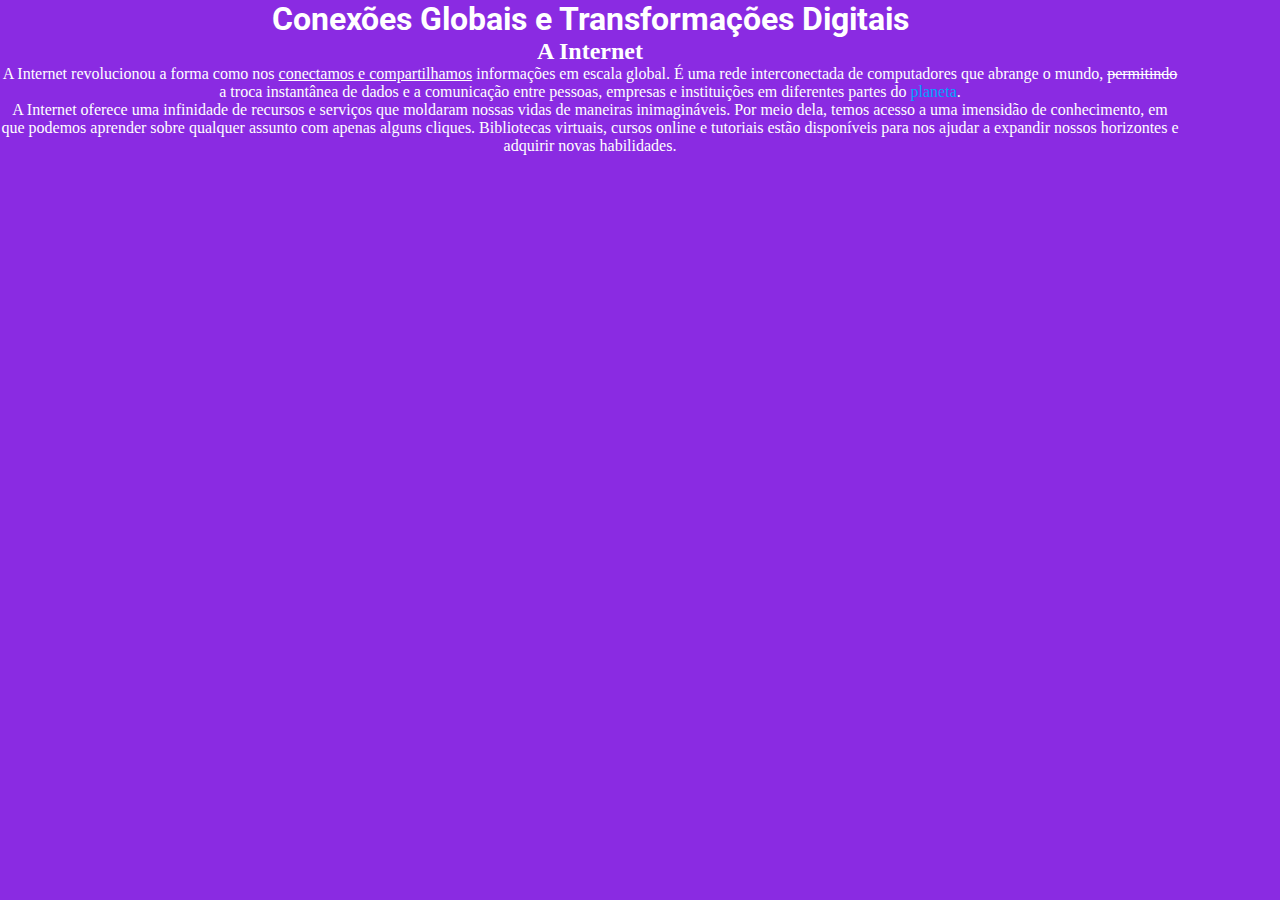
==== Aula-1/desafio1.html @ ff728447 "desafio 1" ====
<!DOCTYPE html>
<html lang="pt-br">
<head>
    <meta charset="UTF-8">
    <meta http-equiv="X-UA-Compatible" content="IE=edge">
    <meta name="viewport" content="width=device-width, initial-scale=1.0">
    <title>Desafio 1</title>
    <link rel="stylesheet" href="../front/css/desafio1.css">
</head>
<body class="body">
    <h1 class="desafio1__titulo">Conexões Globais e Transformações Digitais</h1>
    <h2 class="desafio1__texto">A Internet</h2>
    <p class="desafio1__texto">A Internet revolucionou a forma como nos <ins>conectamos e compartilhamos</ins> informações em escala 
    global. É uma rede interconectada de computadores que abrange o mundo, <del>permitindo</del> a troca 
    instantânea de dados e a comunicação entre pessoas, empresas e instituições em 
    diferentes partes do <span style="color: #00A3FF;">planeta</span>.</p>
    <p class="desafio1__texto">A Internet oferece uma infinidade de recursos e serviços que moldaram nossas vidas de maneiras 
    inimagináveis. Por meio dela, temos acesso a uma imensidão de conhecimento, em que podemos aprender 
    sobre qualquer assunto com apenas alguns cliques. Bibliotecas virtuais, cursos online e tutoriais 
    estão disponíveis para nos ajudar a expandir nossos horizontes e adquirir novas habilidades.</p>
</body>
</html>
---- front/css/desafio1.css ----
@import url('https://fonts.googleapis.com/css2?family=Roboto:wght@300;700&display=swap');
* {
    padding: 0;
    margin: 0;
    box-sizing: border-box;
    background-color: blueviolet;
}
.body {
    position: static;
    width: 1180px;
    height: 96px;
    left: 370px;
    top: 467px;
}
.desafio1__titulo {
    font-family: 'Roboto', sans-serif;
    text-align: center;
    color: #FFFFFF;
}
.desafio1__texto {
    text-align: center;
    color: #FFFFFF;
}
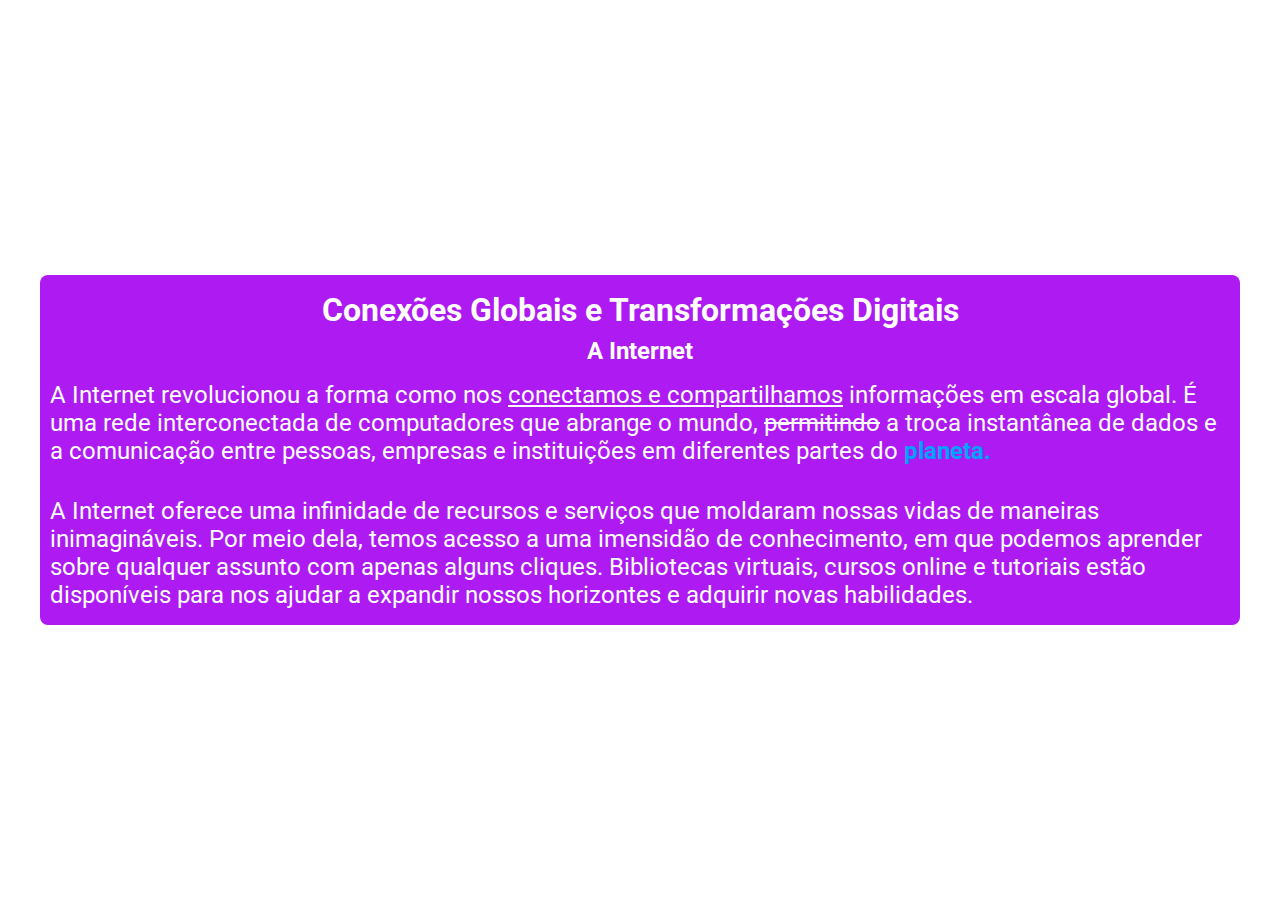
==== commit 04a5e093: "desafio 1 complego" ====
--- a/Aula-1/desafio1.html
+++ b/Aula-1/desafio1.html
@@ -8,15 +8,20 @@
     <link rel="stylesheet" href="../front/css/desafio1.css">
 </head>
 <body class="body">
+    <div class="desafio1__caixa">
     <h1 class="desafio1__titulo">Conexões Globais e Transformações Digitais</h1>
-    <h2 class="desafio1__texto">A Internet</h2>
-    <p class="desafio1__texto">A Internet revolucionou a forma como nos <ins>conectamos e compartilhamos</ins> informações em escala 
-    global. É uma rede interconectada de computadores que abrange o mundo, <del>permitindo</del> a troca 
-    instantânea de dados e a comunicação entre pessoas, empresas e instituições em 
-    diferentes partes do <span style="color: #00A3FF;">planeta</span>.</p>
-    <p class="desafio1__texto">A Internet oferece uma infinidade de recursos e serviços que moldaram nossas vidas de maneiras 
-    inimagináveis. Por meio dela, temos acesso a uma imensidão de conhecimento, em que podemos aprender 
-    sobre qualquer assunto com apenas alguns cliques. Bibliotecas virtuais, cursos online e tutoriais 
-    estão disponíveis para nos ajudar a expandir nossos horizontes e adquirir novas habilidades.</p>
+
+        <h2 class="desafio1__texto">A Internet</h2>
+
+        <p>A Internet revolucionou a forma como nos <ins>conectamos e compartilhamos</ins> 
+        informações em escala global. É uma rede interconectada de computadores que abrange o mundo, 
+        <del>permitindo</del> a troca instantânea de dados e a comunicação entre pessoas, empresas e 
+        instituições em diferentes partes do <strong>planeta.</strong>
+
+        <p>A Internet oferece uma infinidade de recursos e serviços que moldaram nossas vidas de maneiras 
+        inimagináveis. Por meio dela, temos acesso a uma imensidão de conhecimento, em que podemos aprender 
+        sobre qualquer assunto com apenas alguns cliques. Bibliotecas virtuais, cursos online e tutoriais 
+        estão disponíveis para nos ajudar a expandir nossos horizontes e adquirir novas habilidades.</p>
+    </div>
 </body>
 </html>--- a/front/css/desafio1.css
+++ b/front/css/desafio1.css
@@ -1,23 +1,42 @@
-@import url('https://fonts.googleapis.com/css2?family=Roboto:wght@300;700&display=swap');
+@import url('https://fonts.googleapis.com/css2?family=Roboto:wght@400;700&display=swap');
 * {
     padding: 0;
     margin: 0;
     box-sizing: border-box;
-    background-color: blueviolet;
+    font-family: 'Roboto', sans-serif;
 }
 .body {
-    position: static;
-    width: 1180px;
-    height: 96px;
-    left: 370px;
-    top: 467px;
+    display: flex;
+    justify-content: center;
+    align-items: center;
+    height: 100vh;
 }
-.desafio1__titulo {
-    font-family: 'Roboto', sans-serif;
+.desafio1__caixa{
+    background-color: #AD1AF2;
+    padding: 16px 10px;
+    width: 100%;
+    max-width: 1200px;
+    border-radius: 8px;
+}
+h1, h2 {
     text-align: center;
     color: #FFFFFF;
 }
-.desafio1__texto {
-    text-align: center;
+h1, h2, p{
     color: #FFFFFF;
+}
+h1 {
+    margin-bottom: 8px;
+}
+h2 {
+    margin-bottom: 16px;
+}
+p {
+    font-size: 24px;
+}
+p:not(:last-child) {
+    margin-bottom: 32px;
+}
+strong {
+    color: #00A3FF;
 }